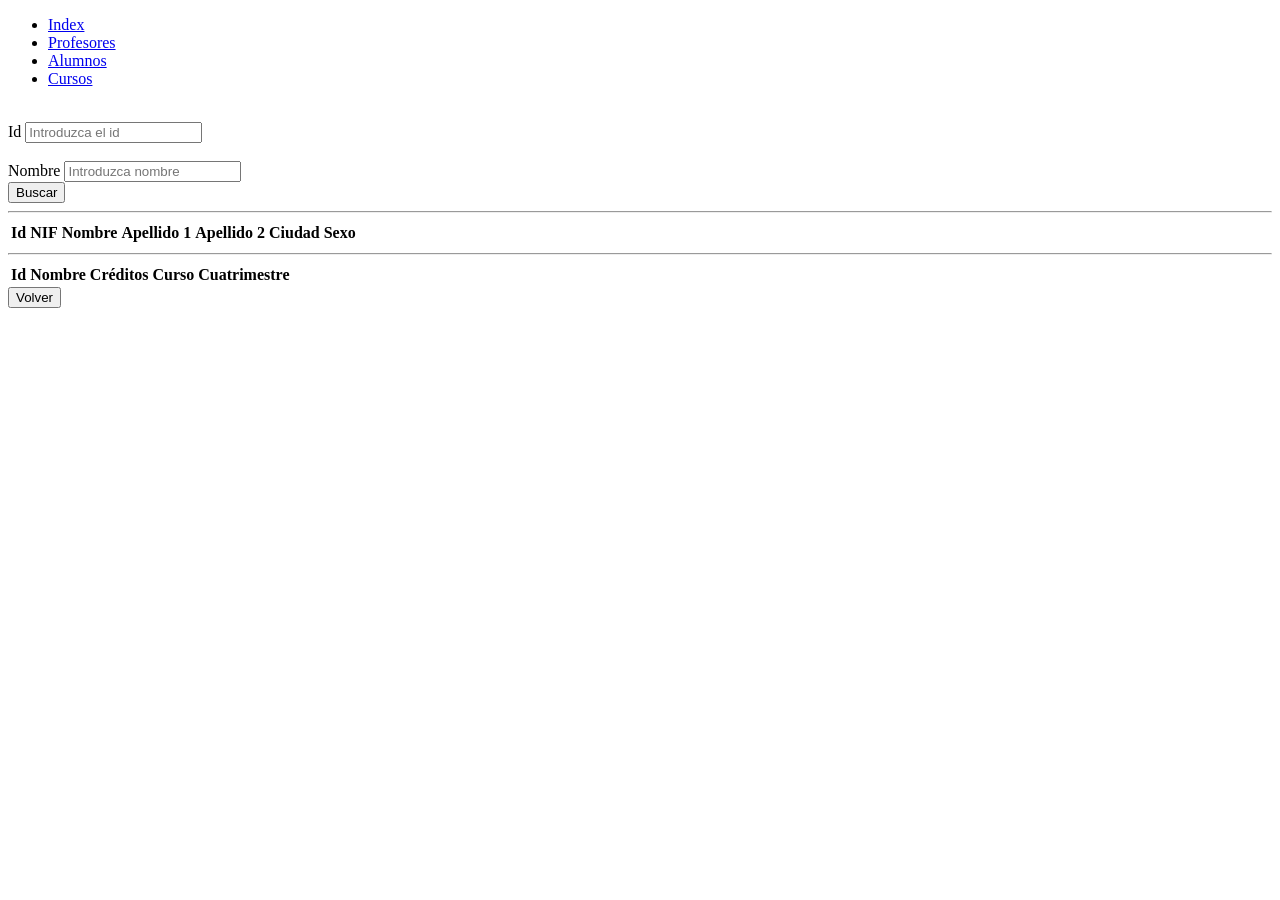
==== HTML/alumnos.html @ bb9ea181 "Proyecto final iniciado" ====
<!DOCTYPE html>
<html lang="es">
<head>
    <meta charset="UTF-8">
    <meta name="viewport" content="width=device-width, initial-scale=1.0">
    <title>Document</title>
    <link rel="stylesheet" href="./css/styleAlumnos.css">
</head>
<header>
    <ul>
        <li><a class="active" href="index.html">Index</a></li>
        <li><a href="profesores.html">Profesores</a></li>
        <li><a href="alumnos.html">Alumnos</a></li>
        <li><a href="cursos.html">Cursos</a></li>
      </ul>
</header>
<body>
    <form id="formulario"> 
        <br>
        <label for="id">Id</label>
        <input type="text" id="id" name="id" placeholder="Introduzca el id" class="input-container-input"  >
    <br>
        <br>
            <label for="name">Nombre</label>
            <input type="text" id="name" name="nombre" placeholder="Introduzca nombre" class="input-container-input" > 
      
        <br>
            <button class = "boton" type="submit">Buscar</button>
    </form>
    <hr>
    <table>
        <thead>
           <th>Id</th>
           <th>NIF</th>
           <th>Nombre</th>
           <th>Apellido 1</th>
           <th>Apellido 2</th>
           <th>Ciudad</th>
           <th>Sexo</th>
        </thead>
        <tbody>

        </tbody>
   </table>
   <hr>
   <table class="tablaOculta">
    <thead>
       <th>Id</th>
       <th>Nombre</th>
       <th>Créditos</th>
       <th>Curso</th>
       <th>Cuatrimestre</th>
    </thead>
    <tbody>

    </tbody>
</table>
   <button class="boton" onclick="location.href='index.html'">Volver</button>
</body>
</html>
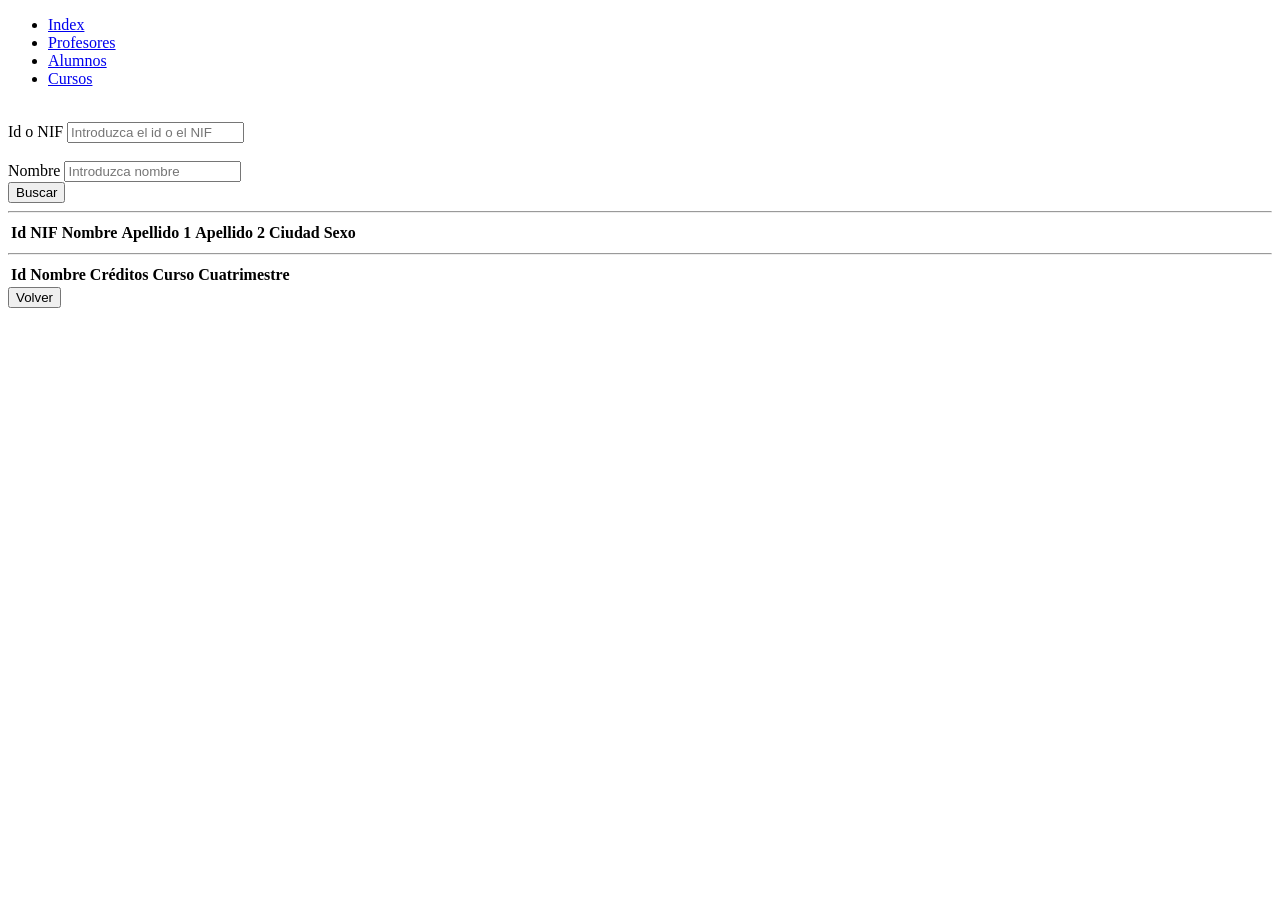
==== commit 0edd45e0: "nuevas actualizaciones profesores hechos mas o menos" ====
--- a/HTML/alumnos.html
+++ b/HTML/alumnos.html
@@ -5,6 +5,7 @@
     <meta name="viewport" content="width=device-width, initial-scale=1.0">
     <title>Document</title>
     <link rel="stylesheet" href="./css/styleAlumnos.css">
+    <script type = "module" src="./Js/alumnos.js"></script>
 </head>
 <header>
     <ul>
@@ -17,12 +18,12 @@
 <body>
     <form id="formulario"> 
         <br>
-        <label for="id">Id</label>
-        <input type="text" id="id" name="id" placeholder="Introduzca el id" class="input-container-input"  >
+        <label for="id">Id o NIF</label>
+        <input type="text" id="dosValores" name="id" placeholder="Introduzca el id o el NIF" class="input-container-input"  >
     <br>
         <br>
             <label for="name">Nombre</label>
-            <input type="text" id="name" name="nombre" placeholder="Introduzca nombre" class="input-container-input" > 
+            <input type="text" id="nombre" name="nombre" placeholder="Introduzca nombre" class="input-container-input" > 
       
         <br>
             <button class = "boton" type="submit">Buscar</button>
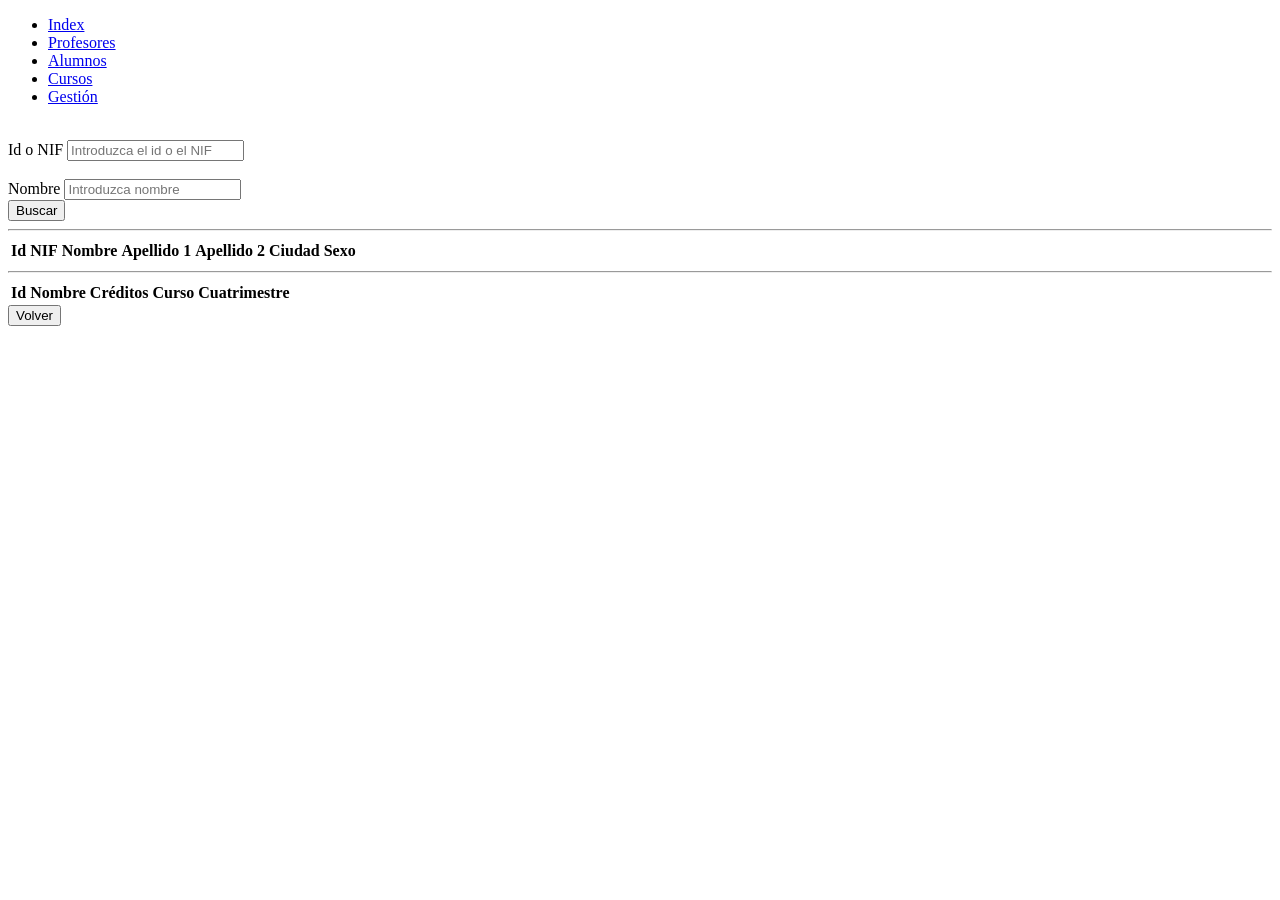
==== commit 409e0c02: "Cosas nuevas" ====
--- a/HTML/alumnos.html
+++ b/HTML/alumnos.html
@@ -13,16 +13,17 @@
         <li><a href="profesores.html">Profesores</a></li>
         <li><a href="alumnos.html">Alumnos</a></li>
         <li><a href="cursos.html">Cursos</a></li>
+        <li><a href="gestion.html">Gestión</a></li>
       </ul>
 </header>
 <body>
-    <form id="formulario"> 
+    <form id="formulario"  onsubmit="buscaAlumno(event)"> 
         <br>
-        <label for="id">Id o NIF</label>
-        <input type="text" id="dosValores" name="id" placeholder="Introduzca el id o el NIF" class="input-container-input"  >
+        <label for="dosValores">Id o NIF</label>
+        <input type="text" id="dosValores" name="dosValores" placeholder="Introduzca el id o el NIF" class="input-container-input"  >
     <br>
         <br>
-            <label for="name">Nombre</label>
+            <label for="nombre">Nombre</label>
             <input type="text" id="nombre" name="nombre" placeholder="Introduzca nombre" class="input-container-input" > 
       
         <br>
@@ -39,12 +40,12 @@
            <th>Ciudad</th>
            <th>Sexo</th>
         </thead>
-        <tbody>
+        <tbody id="buscaAlumno">
 
         </tbody>
    </table>
    <hr>
-   <table class="tablaOculta">
+   <table class="tablaOculta" id="tablaAsignaturas">
     <thead>
        <th>Id</th>
        <th>Nombre</th>
@@ -52,7 +53,7 @@
        <th>Curso</th>
        <th>Cuatrimestre</th>
     </thead>
-    <tbody>
+    <tbody id="rellenaNuevaTabla">
 
     </tbody>
 </table>
